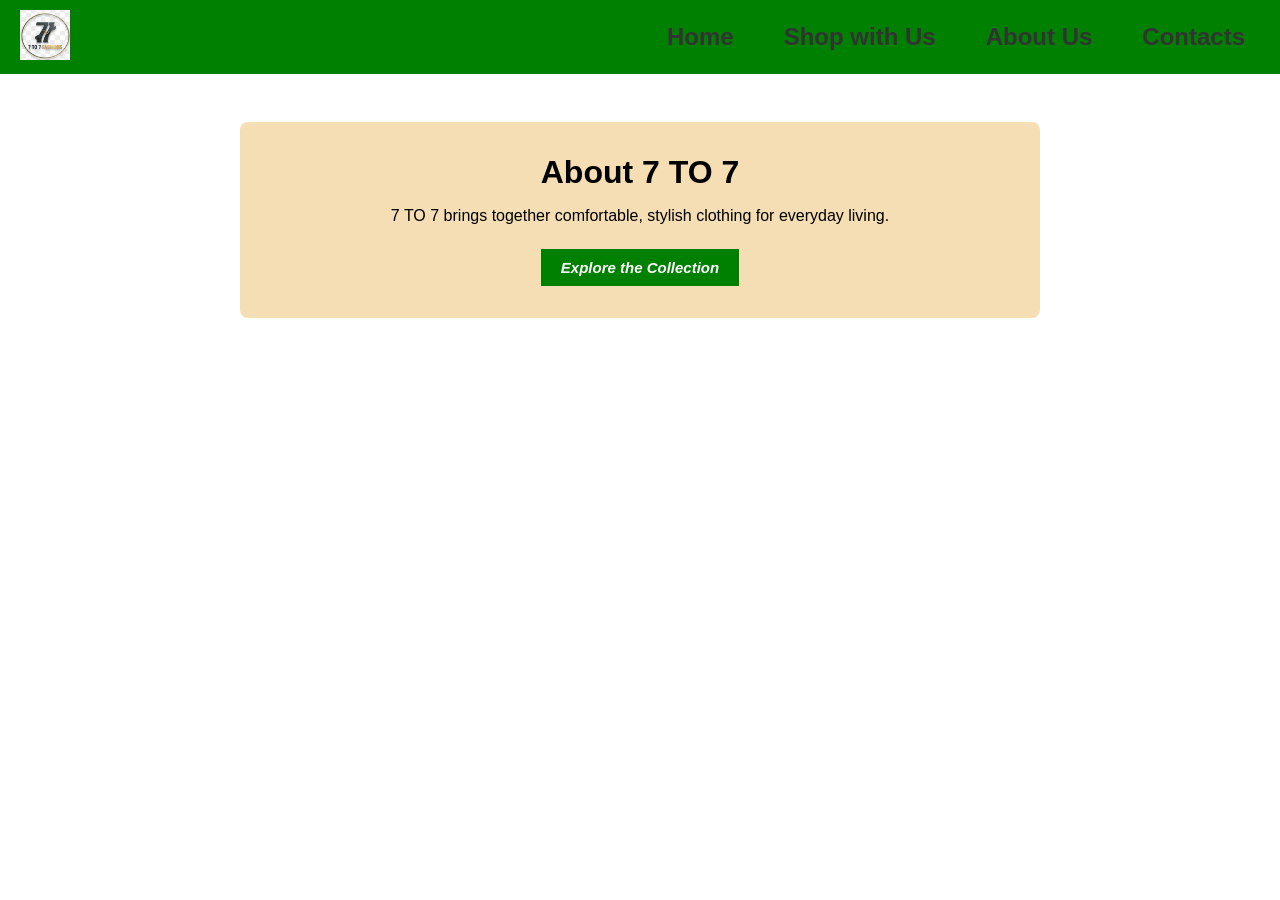
==== about.html @ 3fecf6f9 "todays" ====
<!doctype html>
<html lang="en">
  <head>
    <meta charset="UTF-8" />
    <meta name="viewport" content="width=device-width, initial-scale=1.0" />
    <title>About Us | 7 TO 7</title>
    <link rel="stylesheet" href="index.css" />
    <link rel="stylesheet" href="navs.css" />
  </head>
  <body>
    <header class="header">
      <a href="index.html" aria-label="7 TO 7 home">
        <img class="logo" src="icons/logo1.png" alt="7 TO 7 Logo" />
      </a>
      <nav class="navigations-header" aria-label="Main navigation">
        <a href="index.html" class="nav-link">Home</a>
        <a href="shop.html" class="nav-link">Shop with Us</a>
        <a href="about.html" class="nav-link" aria-current="page">About Us</a>
        <a href="contacts.html" class="nav-link">Contacts</a>
      </nav>
    </header>
    <main class="simple-page">
      <h1>About 7 TO 7</h1>
      <p>
        7 TO 7 brings together comfortable, stylish clothing for everyday
        living.
      </p>
      <a class="buttons simple-page-link" href="index.html"
        >Explore the Collection</a
      >
    </main>
  </body>
</html>
---- index.css ----
* {
  margin: 0;
  padding: 0;
  box-sizing: border-box;
}
body {
  font-family: Arial, sans-serif;
  min-width: 0;
  overflow-x: hidden;
}
::-webkit-scrollbar {
  width: 14px;
  height: auto;
}
::-webkit-scrollbar-thumb {
  background-color: hsl(122, 77%, 43%);
  border-radius: 7px;
}
::-webkit-scrollbar-thumb:hover {
  background-color: #555;
}

#content {
  font-weight: bold;
  font-style: oblique;
}
.simple-page {
  width: min(800px, calc(100% - 32px));
  margin: 48px auto;
  padding: 32px;
  background-color: wheat;
  border-radius: 8px;
  text-align: center;
}

.simple-page h1 {
  margin-bottom: 16px;
}

.simple-page p {
  margin-bottom: 24px;
}

.simple-page-link {
  display: inline-block;
  text-decoration: none;
}
.header {
  display: flex;
  flex-wrap: wrap;
  justify-content: space-between;
  align-items: center;
  gap: 12px;
  padding: 10px 20px;
  background-color: green;
  min-height: 70px;
  position: sticky;
  top: 0;
  z-index: 100;
}
.logo {
  height: 50px;
  width: 50px;
  cursor: pointer;
}
.cart-container {
  position: relative;
  display: inline-block;
}
.cart-icon {
  height: 30px;
  width: 30px;
  cursor: pointer;
}
.cart-count {
  background-color: #0db5d3;
  color: white;
  border-radius: 50%;
  padding: 5px;
  font-size: 12px;
  position: absolute;
  top: -8px;
  right: -8px;
  display: flex;
  align-items: center;
  justify-content: center;
  min-width: 20px;
  height: 20px;
}
.search-icon {
  height: 25px;
  width: 25px;
  cursor: pointer;
  padding-left: 0;
}
.search-button {
  background-color: transparent;
  border: none;
  cursor: pointer;
  margin-left: -2px;
}
.search-container {
  display: flex;
  align-items: center;
  gap: 5px;
  margin-right: -1px;
  height: 30px;
}
.search-bar {
  padding: 5px 10px;
  border: 1px solid #ccc;
  border-radius: 4px;
  margin-right: 0;
  width: 150px;
}
.search-results-container {
  display: grid;
  grid-template-columns: repeat(auto-fit, minmax(150px, 1fr));
  gap: 10px;
  top: 40px;
  right: 0;
  background-color: rgb(17, 214, 205);
  border: 1px solid #ccc;
  border-radius: 4px;
  width: 200px;
  max-height: 300px;
}
.search-results {
  display: grid;
  grid-template-columns: repeat(auto-fit, minmax(180px, 1fr));
  gap: 12px;
  padding: 12px;
}

.search-result-container {
  display: flex;
  flex-direction: column;
  align-items: center;
  height: 100%;
  padding: 12px;
  background-color: wheat;
  border-radius: 8px;
  text-align: center;
}

.search-result-image {
  width: min(100%, 200px);
  height: 250px;
  object-fit: cover;
}
.no-products {
  text-align: center;
  font-size: 18px;
  color: #555;
  margin-top: 20px;
}
.empty-cart {
  text-align: center;
  font-size: 1.5rem;
  color: #9bd21b;
  margin-top: 20px;
  margin-bottom: 20px;
}

.buttons {
  background-color: green;
  color: white;
  border: none;
  padding: 10px 20px;
  cursor: pointer;
  font-weight: bolder;
  font-style: oblique;
  font-size: 15px;
}

/*sections*/

.section1 {
  background-image: url(images/logo2.png);
  background-size: cover;
  background-position: center;
  background-repeat: no-repeat;
  height: auto;
}
.image-product {
  height: auto;
  width: 100%;
  cursor: pointer;
}

.product-image {
  height: 250px;
  width: 100%;
  max-width: 200px;
  cursor: pointer;
  border-radius: 6px;
  object-fit: cover;
}
.democlothes {
  display: grid;
  grid-template-columns: repeat(auto-fit, minmax(250px, 1fr));
  gap: 20px;
  padding: 20px;
  flex-wrap: wrap;
}
.products-container {
  background-color: wheat;
  border-radius: 10px;
  padding: 20px;
  text-align: center;
  box-shadow: 0 4px 6px rgba(0, 0, 0, 0.1);
  transition:
    transform 0.3s ease,
    box-shadow 0.3s ease;
}

.products-container:hover {
  transform: translateY(-8px) scale(1.02);
  box-shadow: 0 8px 12px rgba(0, 0, 0, 0.15);
}
.button-cart {
  background-color: #e7e40c;
  color: white;
  border: none;
  height: 50px;
  width: 100px;
  border-radius: 25px;
  cursor: pointer;
  margin: 10px;
  transition: background-color 0.3s ease;
}

.button-cart:hover {
  background-color: #d4da0c;
}

.button-buy {
  background-color: #3498db;
  color: white;
  border: none;
  height: 50px;
  width: 100px;
  border-radius: 25px;
  cursor: pointer;
  margin: 10px;
  transition: background-color 0.3s ease;
}

.button-buy:hover {
  background-color: #2980b9;
}
.section2 {
  background-image: url(icons/logo3.png);
  background-size: cover;
  background-position: center;
  background-repeat: no-repeat;
  height: auto;
  margin-top: 0;
}
.section2-text {
  display: block;
  color: white;
  font-size: 24px;
  text-align: center;
  padding: 40px;
  text-shadow: 2px 2px 4px rgba(0, 0, 0, 0.3);
  margin: 20px;
  margin-bottom: 30px;
}
/* Cart Tab Styles */

.cart-tab {
  width: min(400px, 100vw);
  position: fixed;
  top: 0;
  right: 0;
  bottom: 0;
  background: linear-gradient(135deg, #22316c 0%, #764ba2 100%);
  border: solid 2px #333;
  padding: 20px;
  z-index: 200;
  overflow-y: auto;
  box-shadow: -4px 0 12px rgba(0, 0, 0, 0.2);
  transform: translateX(100%);
}
body.showCart .cart-tab {
  transform: translateX(0);
  transition: transform 0.3s ease-out;
}

.cart-head {
  color: white;
  font-size: 24px;
  margin-bottom: 20px;
  text-align: center;
  text-shadow: 2px 2px 4px rgba(0, 0, 0, 0.3);
}
.cart-buttons {
  display: grid;
  grid-template-columns: repeat(2, 1fr);
  gap: 10px;
  margin-top: auto;
}
.close-btn {
  background-color: #e74c3c;
  color: white;
  border: none;
  padding: 15px;
  border-radius: 6px;
  cursor: pointer;
  font-weight: bold;
  transition: background-color 0.3s ease;
}

.close-btn:hover {
  background-color: #c0392b;
}

.checkout-btn {
  background-color: #27ae60;
  color: white;
  border: none;
  padding: 15px;
  border-radius: 6px;
  cursor: pointer;
  font-weight: bold;
  transition:
    background-color 0.3s ease,
    transform 0.3s ease,
    box-shadow 0.3s ease;
  box-shadow: 0 4px 6px rgba(0, 0, 0, 0.1);
}

.checkout-btn:hover {
  background-color: #229954;
  transform: translateY(-3px) scale(1.05);
  box-shadow: 0 8px 12px rgba(0, 0, 0, 0.2);
}

.product-name {
  font-weight: bold;
  font-size: 16px;
  margin: 10px 0 5px 0;
  color: #333;
}

.product-price {
  color: #27ae60;
  font-weight: bold;
  font-size: 14px;
  margin: 8px 0;
}

/* Cart Item Styles */
.cart-item {
  display: flex;
  align-items: center;
  gap: 10px;
  padding: 8px;
  background-color: rgba(255, 255, 255, 0.1);
  border-radius: 6px;
  margin-bottom: 8px;
}

.cart-item-image {
  height: 50px;
  width: 50px;
  border-radius: 4px;
  object-fit: cover;
  flex-shrink: 0;
}

.cart-item-details {
  display: flex;
  flex-direction: column;
  gap: 3px;
  flex: 1;
}

.cart-item-name {
  font-weight: bold;
  font-size: 12px;
  color: white;
  margin: 0;
}

.cart-item-price {
  color: #f0f0f0;
  font-weight: bold;
  font-size: 11px;
  margin: 0;
}

.cart-item-quantity {
  font-size: 10px;
  color: #e0e0e0;
  margin: 0;
}

.remove-btn {
  background-color: #e74c3c;
  color: white;
  border: none;
  padding: 4px 8px;
  border-radius: 4px;
  cursor: pointer;
  font-size: 10px;
  flex-shrink: 0;
  transition: background-color 0.2s ease;
}

.remove-btn:hover {
  background-color: #c0392b;
}

.cart-product-name {
  font-weight: bold;
  font-size: 14px;
  color: #333;
  margin: 0;
}

.cart-product-price {
  color: #27ae60;
  font-weight: bold;
  font-size: 13px;
  margin: 0;
}

.cart-items-image {
  height: 60px;
  width: 60px;
  border-radius: 6px;
  object-fit: cover;
}

.quantity {
  display: flex;
  align-items: center;
  gap: 10px;
  flex-direction: row;
  gap: 30px;
  margin-top: 20px;
  margin-bottom: 10px;
  height: auto;
}
.cart-items-image {
  height: 50px;
  width: 50px;
}
.minus,
.plus {
  background-color: #e7e40c;
  color: white;
  border: none;
  height: 30px;
  width: 30px;
  border-radius: 15px;
  cursor: pointer;
  display: flex;
  align-items: center;
  justify-content: center;
  font-weight: bold;
  transition:
    background-color 0.2s ease,
    transform 0.2s ease;
}

.minus:hover,
.plus:hover {
  background-color: #d4da0c;
  transform: scale(1.1);
}

/* Responsive Design - Tablet (600px to 900px) */
@media (max-width: 900px) {
  .democlothes {
    gap: 12px;
    padding: 12px;
  }

  .image-product {
    height: 250px;
    width: 200px;
  }

  .buttons {
    padding: 8px 15px;
    font-size: 13px;
  }

  .section1,
  .section2 {
    height: auto;
  }

  .cart-tab {
    width: 350px;
  }

  .product-name {
    font-size: 14px;
  }

  .search-bar {
    width: 120px;
  }

  .navigations-header {
    gap: 8px;
  }
}

/* Responsive Design - Mobile (below 600px) */
@media (max-width: 600px) {
  .header {
    padding: 10px;
    justify-content: center;
  }

  .logo {
    height: 40px;
    width: 40px;
  }

  .navigations-header {
    flex: 1 1 100%;
    justify-content: center;
    flex-wrap: wrap;
    gap: 2px;
  }

  .nav-link {
    font-size: 1rem;
    padding: 6px 8px;
  }

  .buttons {
    padding: 8px 12px;
    font-size: 11px;
    margin: 5px;
  }

  .democlothes {
    grid-template-columns: repeat(auto-fit, minmax(140px, 1fr));
    gap: 8px;
    padding: 8px;
  }

  .image-product {
    height: 200px;
  }

  /* container where page sections are swapped */
  #content {
    padding: 0;
  }

  .about-section {
    max-width: 800px;
    margin: 0 auto;
    line-height: 1.6;
    color: #333;
  }

  .about-section h2 {
    margin-bottom: 15px;
    color: #27ae60;
  }

  .products-container {
    padding: 10px;
  }

  .product-name {
    font-size: 13px;
    margin: 8px 0 3px 0;
  }

  .product-price {
    font-size: 12px;
  }

  .button-cart,
  .button-buy {
    height: 40px;
    width: 75px;
    padding: 8px;
    margin: 5px;
    font-size: 11px;
  }

  .section1,
  .section2 {
    height: auto;
  }

  .cart-tab {
    width: 100%;
    max-width: 350px;
  }

  .cart-head {
    font-size: 20px;
  }

  .cart-items-image {
    height: 50px;
    width: 50px;
  }

  .quantity {
    gap: 8px;
  }

  .minus,
  .plus {
    height: 25px;
    width: 25px;
    font-size: 14px;
  }

  .search-bar {
    width: 100px;
    padding: 4px 8px;
  }
}
---- navs.css ----
.nav-link {
  text-decoration: none;
  color: #333;
  font-size: 1.5rem;
  font-weight: bold;
  padding: 10px 15px;
  transition: background-color 0.3s ease;
}
.nav-link:hover {
  background-color: #0db5d3;
}
.navigations-header {
  display: flex;
  gap: 20px;
  align-items: center;
}

/* Contacts Card Styles */

.card {
  background-color: white;
  border-radius: 12px;
  box-shadow: 0 8px 32px rgba(0, 0, 0, 0.2);
  padding: 40px;
  max-width: 500px;
  width: 90%;
  animation: slideIn 0.5s ease-out;
}

@keyframes slideIn {
  from {
    opacity: 0;
    transform: translateY(-30px);
  }
  to {
    opacity: 1;
    transform: translateY(0);
  }
}

.contacts {
  display: flex;
  flex-direction: column;
}

.contacts-header {
  color: #333;
  font-size: 28px;
  font-weight: bold;
  margin-bottom: 30px;
  text-align: center;
  color: #15b630;
}

.card p {
  margin-bottom: 20px;
  display: flex;
  flex-direction: column;
  font-weight: 600;
  color: #555;
}

.card input,
.card textarea {
  width: 100%;
  padding: 12px;
  margin-top: 8px;
  border: 2px solid #e0e0e0;
  border-radius: 8px;
  font-family: Arial, sans-serif;
  font-size: 14px;
  transition: all 0.3s ease;
  box-sizing: border-box;
}

.card input:focus,
.card textarea:focus {
  outline: none;
  border-color: #667eea;
  box-shadow: 0 0 0 3px rgba(102, 126, 234, 0.1);
}

.card textarea {
  resize: vertical;
  min-height: 120px;
}

.card button {
  background-color: rgb(189, 125, 6);
  color: white;
  border: none;
  padding: 12px 30px;
  border-radius: 8px;
  font-size: 16px;
  font-weight: bold;
  cursor: pointer;
  transition: all 0.3s ease;
  margin-top: 10px;
}

.card button:hover {
  transform: translateY(-2px);
  box-shadow: 0 6px 20px rgba(102, 126, 234, 0.4);
}

.card button:active {
  transform: translateY(0);
}
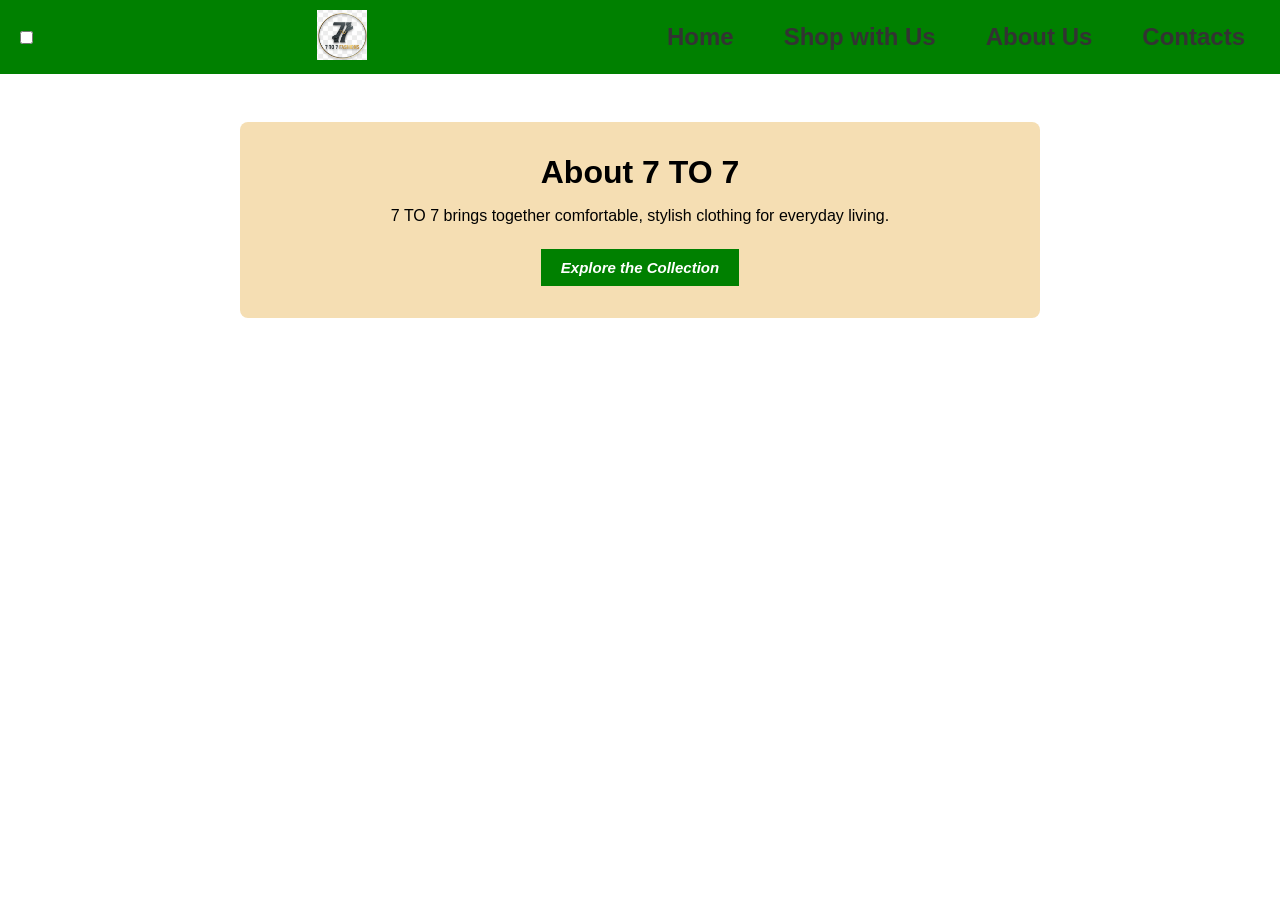
==== commit 96ab6e86: "last" ====
--- a/about.html
+++ b/about.html
@@ -9,6 +9,12 @@
   </head>
   <body>
     <header class="header">
+      <input class="menu-toggle" type="checkbox" id="menu-toggle" />
+      <label class="menu-button" for="menu-toggle" aria-label="Open navigation">
+        <span></span>
+        <span></span>
+        <span></span>
+      </label>
       <a href="index.html" aria-label="7 TO 7 home">
         <img class="logo" src="icons/logo1.png" alt="7 TO 7 Logo" />
       </a>
--- a/index.css
+++ b/index.css
@@ -57,6 +57,20 @@
   position: sticky;
   top: 0;
   z-index: 100;
+}
+.menu-button {
+  display: none;
+  flex-shrink: 0;
+  width: 34px;
+  height: 34px;
+  padding: 6px;
+  cursor: pointer;
+}
+.menu-button span {
+  display: block;
+  height: 2px;
+  margin: 4px 0;
+  background-color: #333;
 }
 .logo {
   height: 50px;
@@ -514,25 +528,70 @@
 /* Responsive Design - Mobile (below 600px) */
 @media (max-width: 600px) {
   .header {
-    padding: 10px;
-    justify-content: center;
+    position: sticky;
+    padding: 6px;
+    justify-content: flex-start;
+    gap: 2px;
+    flex-wrap: nowrap;
   }
 
   .logo {
-    height: 40px;
-    width: 40px;
+    height: 34px;
+    width: 34px;
+    flex-shrink: 0;
+  }
+
+  .menu-toggle {
+    display: none;
+  }
+
+  .menu-button {
+    display: flex;
+    flex-direction: column;
+    justify-content: space-around;
+    padding: 5px;
   }
 
   .navigations-header {
-    flex: 1 1 100%;
-    justify-content: center;
-    flex-wrap: wrap;
+    display: none;
+    position: absolute;
+    top: 100%;
+    left: 0;
+    width: 100%;
+    padding: 6px;
+    background-color: green;
+    flex-direction: column;
+    align-items: stretch;
     gap: 2px;
   }
 
+  .menu-toggle:checked ~ .navigations-header {
+    display: flex;
+  }
+
   .nav-link {
-    font-size: 1rem;
-    padding: 6px 8px;
+    font-size: 0.68rem;
+    padding: 4px 3px;
+    white-space: nowrap;
+  }
+
+  .search-container {
+    flex-shrink: 0;
+    margin: 0;
+  }
+
+  .search-bar {
+    display: none;
+  }
+
+  .search-icon {
+    height: 20px;
+    width: 20px;
+  }
+
+  .cart-icon {
+    height: 24px;
+    width: 24px;
   }
 
   .buttons {
